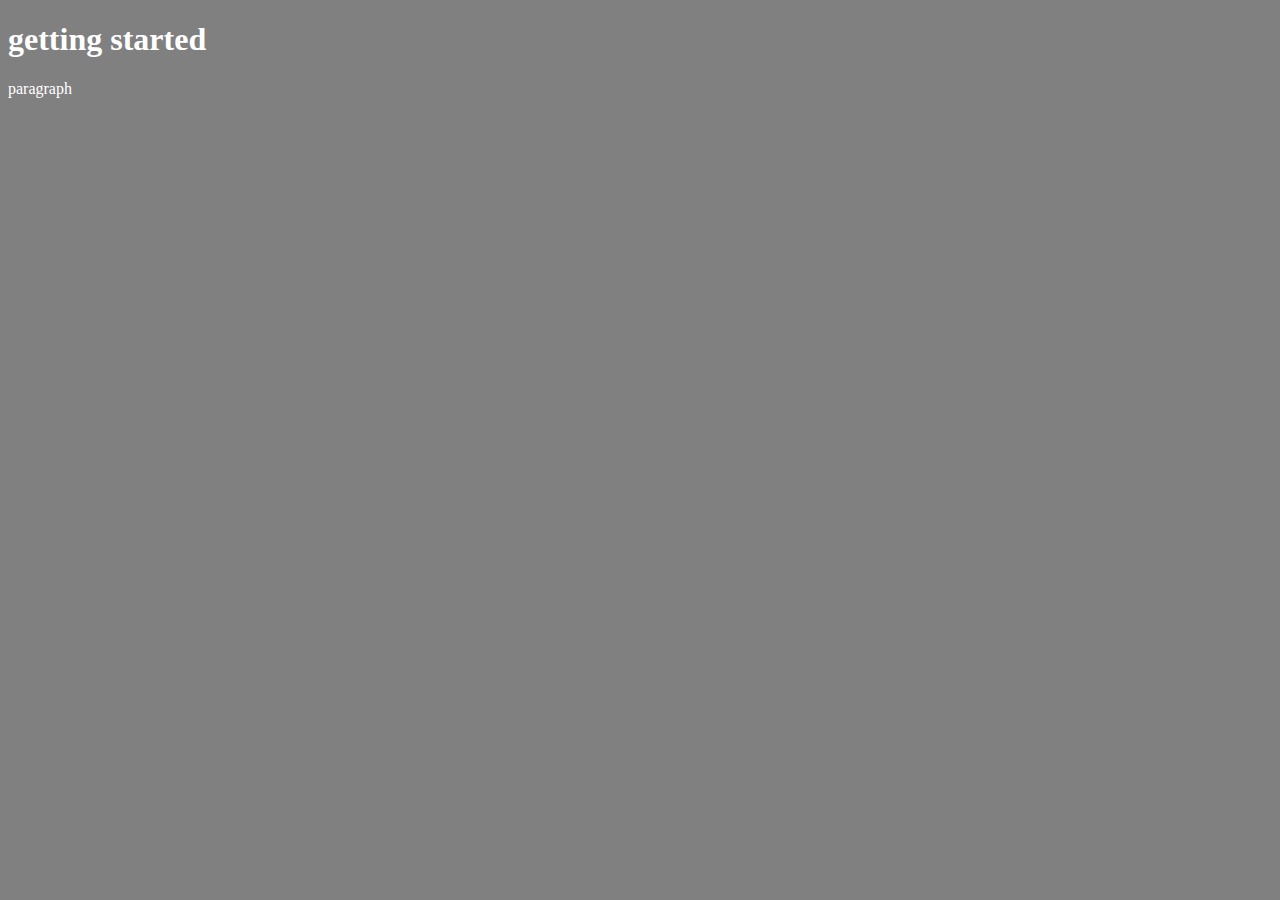
==== html/index.html @ 42704827 "initial commits" ====
<!DOCTYPE html>
<html>
  <head>
    <meta charset="utf-8">
    <title>Chris' Site</title>
    <link rel="stylesheet" href="css/master.css">
  </head>
  <body>
    <h1>getting started</h1>
      <p>paragraph</p>

  </body>
</html>
---- html/css/master.css ----
* {
  background-color:grey;
  color:white;
}
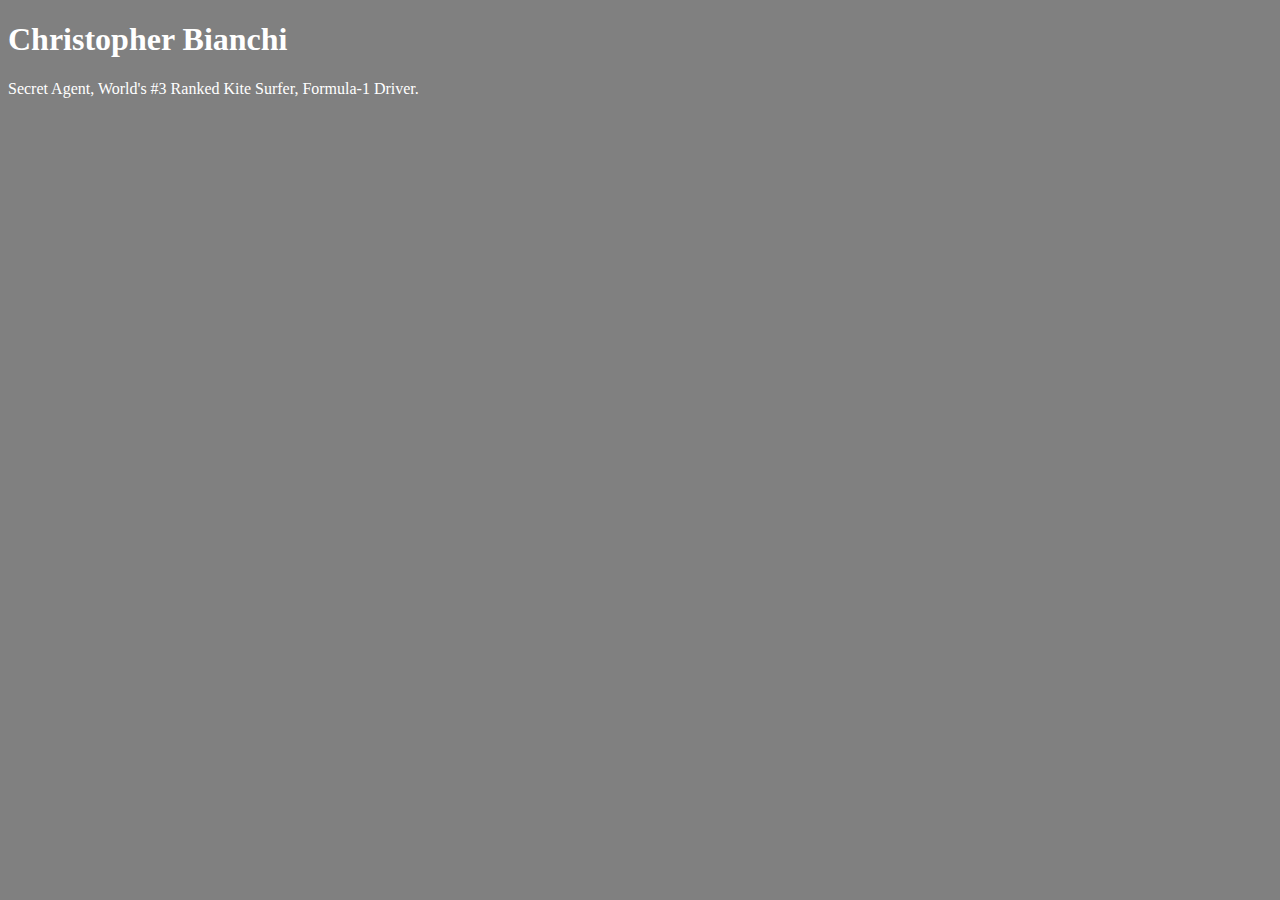
==== commit cec11e39: "commits" ====
--- a/html/index.html
+++ b/html/index.html
@@ -2,12 +2,12 @@
 <html>
   <head>
     <meta charset="utf-8">
-    <title>Chris' Site</title>
+    <title>Christopher's Site</title>
     <link rel="stylesheet" href="css/master.css">
   </head>
   <body>
-    <h1>getting started</h1>
-      <p>paragraph</p>
+    <h1>Christopher Bianchi</h1>
+      <p>Secret Agent, World's #3 Ranked Kite Surfer, Formula-1 Driver.</p>
 
   </body>
 </html>
